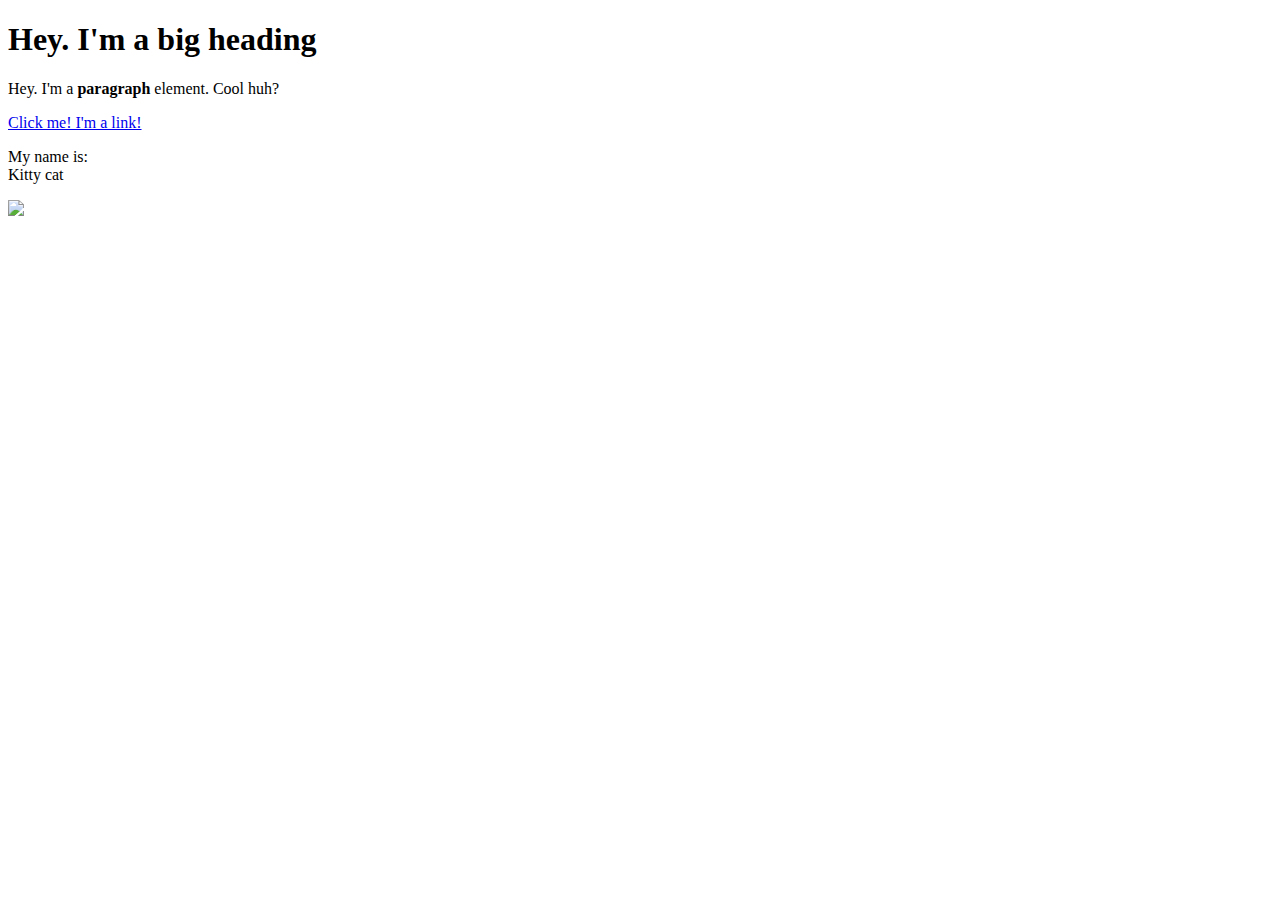
==== test.html @ 657def20 "Create test.html" ====
<!DOCTYPE html>
<html>
<head>
	<title>Test page</title>
</head>
<body>
	<h1> Hey. I'm a big heading</h1>
	<p>Hey. I'm a <b>paragraph</b> element. Cool huh?</p>
	<a href="https://google.com" target="_blank" title="Let's go to Google">Click me! I'm a link! </a>
	<p>My name is:<br>
	Kitty cat</p>
	<img src="https://upload.wikimedia.org/wikipedia/commons/thumb/3/3a/Cat03.jpg/1200px-Cat03.jpg">
	</body>
</html>
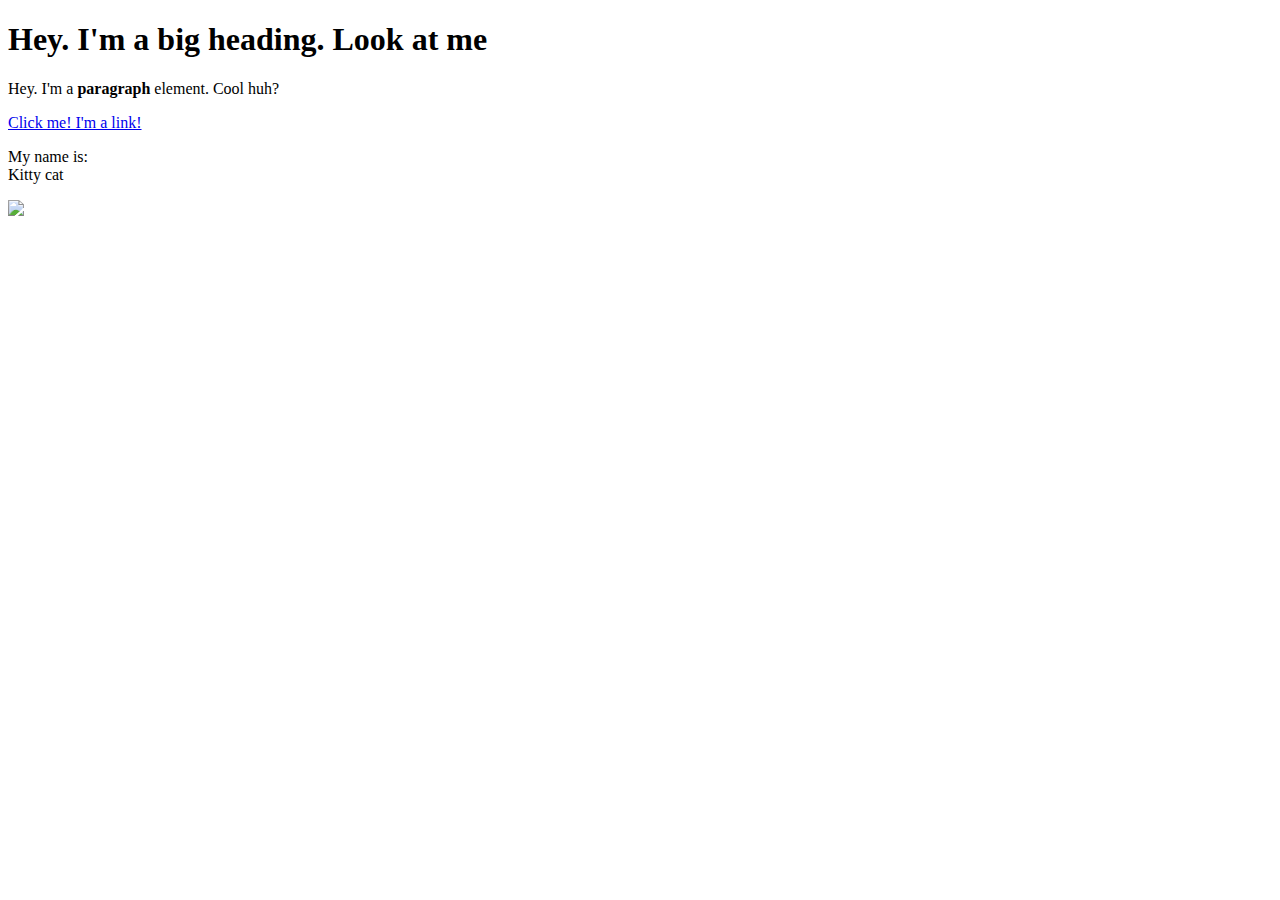
==== commit f9d87a3b: "Created a CSS test html page" ====
--- a/test.html
+++ b/test.html
@@ -4,7 +4,7 @@
 	<title>Test page</title>
 </head>
 <body>
-	<h1> Hey. I'm a big heading</h1>
+	<h1> Hey. I'm a big heading. Look at me</h1>
 	<p>Hey. I'm a <b>paragraph</b> element. Cool huh?</p>
 	<a href="https://google.com" target="_blank" title="Let's go to Google">Click me! I'm a link! </a>
 	<p>My name is:<br>
